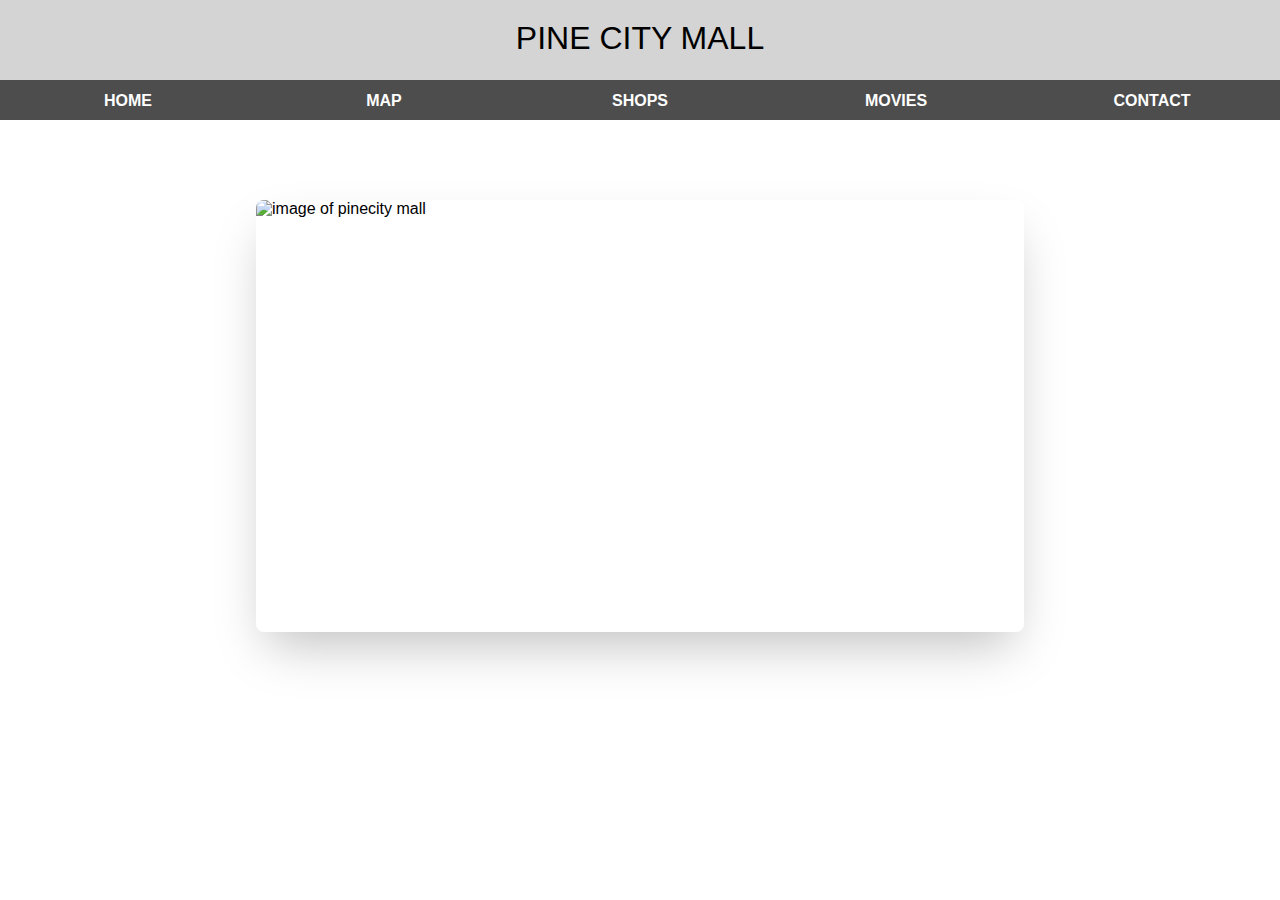
==== index.html @ 60ab3685 "added files" ====
<!DOCTYPE html>
<head>
    <link rel="stylesheet" href="style.css">
</head>
<body>
    <div id="header">
        <h1>PINE CITY MALL</h1>
    </div>
    <div id="tabs-top">
        <a href="index.html">HOME</a>
        <a href="#">MAP</a>
        <a href="#">SHOPS</a>
        <a href="#">MOVIES</a>
        <a href="#">CONTACT</a>
    </div>
    <div id="main-home">
        <section class="container">
            <div class="slider-wrapper">
                <div class="slider">
                    <img id="slide-1" src="images/mall1.jpg" alt="image of pinecity mall">
                    <img id="slide-2" src="images/mall2.jpg" alt="image of pinecity mall from a different angle">
                    <img id="slide-3" src="images/mall3.jpg" alt="image of clothing shop">
                </div>
                <div class="slider-nav">
                    <a href="#slide-1"></a>
                    <a href="#slide-2"></a>
                    <a href="#slide-3"></a>
                </div>
            </div>
        </section>
    </div>

</body>
</html>
---- style.css ----
body{
    padding: 0;
    margin: 0;
    font-family: Arial, Helvetica, sans-serif;
}

/*================================HEADER===================================*/
#header{
    position: fixed;
    top: 0px;
    left: 0px;
    z-index: 500;
    width: 100%;
    height: 80px;
    background-color: rgb(212, 212, 212);
}

#header h1{
    font-family:'Gill Sans', 'Gill Sans MT', Calibri, 'Trebuchet MS', sans-serif;
    font-weight: 200;
    display: block;
    margin: auto;
    padding-top: 20px;
    text-align: center;
}

/*================================TOP TABS===================================*/

#tabs-top{
    position: fixed;
    top     : 80px;
    left    : 0;
    z-index : 500;
    width   : 100%;
    height: 40px;
    background-color: rgb(77, 77, 77);
}

#tabs-top a{
    float: left;
    display: block;
    width: 20%;
    height: 35px;
    font-weight: 700;
    color: white;
    text-align: center;
    text-decoration: none;
    padding-top: 12px;
}

/*================================MAIN HOME===================================*/


/*================================IMAGE SLIDER===================================*/

.slider-wrapper{
    padding-top: 200px;
    position: relative;
    width: 48rem;
    margin: 0 auto;
}

.slider{
    display: flex;
    aspect-ratio: 16/9;
    overflow-x: auto;
    scroll-snap-type: x mandatory;
    scroll-behavior: smooth;
    box-shadow: 0 1.5rem 3rem -0.75rem hsla(0, 0%, 0%, 0.25);
    border-radius: 0.5rem;
}

.slider img{
    flex: 1 0 100%;
    scroll-snap-align: start;
    object-fit: cover;
}

.slider-nav{
    display: flex;
    column-gap: 1rem;
    position: absolute;
    bottom: 1.25rem;
    left: 50%;
    transform: translateX(-50%);
    z-index: 1;
}

.slider-nav a{
    width: 0.5rem;
    height: 0.5rem;
    border-radius: 50%;
    background-color: white;
    opacity: 0.75;
    transition: opacity ease 250ms;
}

.slider-nav a:hover{
    opacity: 1;
}
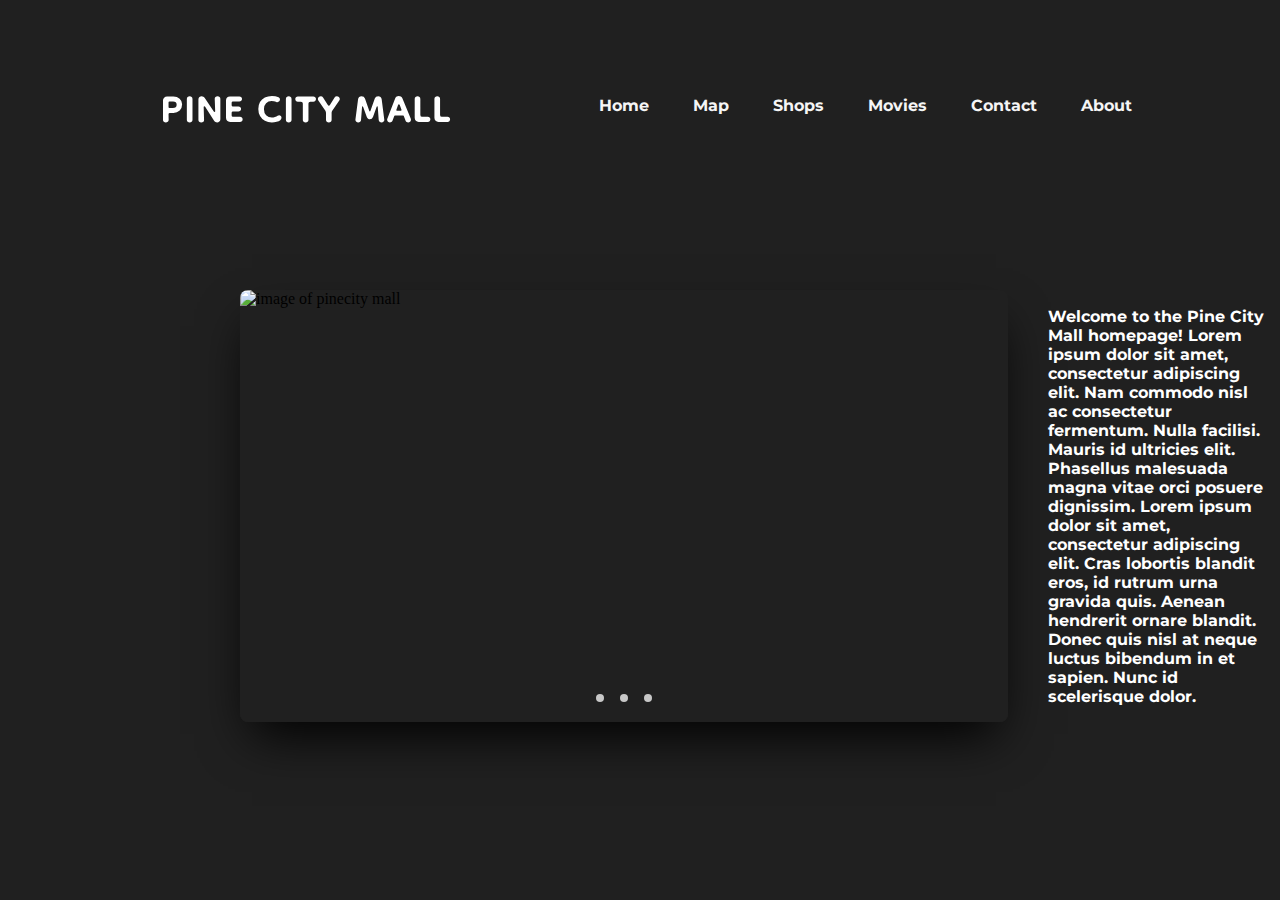
==== commit 0b803c60: "added files, changed homepage, changed nav bar" ====
--- a/index.html
+++ b/index.html
@@ -1,34 +1,49 @@
 <!DOCTYPE html>
-<head>
-    <link rel="stylesheet" href="style.css">
-</head>
-<body>
-    <div id="header">
-        <h1>PINE CITY MALL</h1>
-    </div>
-    <div id="tabs-top">
-        <a href="index.html">HOME</a>
-        <a href="#">MAP</a>
-        <a href="#">SHOPS</a>
-        <a href="#">MOVIES</a>
-        <a href="#">CONTACT</a>
-    </div>
-    <div id="main-home">
-        <section class="container">
-            <div class="slider-wrapper">
-                <div class="slider">
-                    <img id="slide-1" src="images/mall1.jpg" alt="image of pinecity mall">
-                    <img id="slide-2" src="images/mall2.jpg" alt="image of pinecity mall from a different angle">
-                    <img id="slide-3" src="images/mall3.jpg" alt="image of clothing shop">
+
+<html>
+    <head>
+        <meta charset="utf-8">
+        <meta http-equiv="X-UA-Compatible" content="IE=edge">
+        <title>Pine City Mall</title>
+        <meta name="description" content="">
+        <meta name="viewport" content="width=device-width, initial-scale=1">
+        <link rel="stylesheet" href="style.css">
+    </head>
+    <body>
+        <header>
+            <img class="logo" src="images/pinecity logo.svg" alt="logo">
+            <nav>
+                <ul class="nav__links">
+                    <li><a href="index.html">Home</a></li>
+                    <li><a href="map.html">Map</a></li>
+                    <li><a href="shops.html">Shops</a></li>
+                    <li><a href="movies.html">Movies</a></li>
+                    <li><a href="contact.html">Contact</a></li>
+                    <li><a href="about.html">About</a></li>
+                </ul>
+            </nav>
+        </header>
+
+        <div id="main-home">
+            <section class="container">
+                <div class="slider-wrapper">
+                    <div class="slider">
+                        <img id="slide-1" src="images/mall1.jpg" alt="image of pinecity mall">
+                        <img id="slide-2" src="images/mall2.jpg" alt="image of pinecity mall from a different angle">
+                        <img id="slide-3" src="images/mall3.jpg" alt="image of clothing shop">
+                    </div>
+                    <div class="slider-nav">
+                        <a href="#slide-1"></a>
+                        <a href="#slide-2"></a>
+                        <a href="#slide-3"></a> 
+                    </div>
                 </div>
-                <div class="slider-nav">
-                    <a href="#slide-1"></a>
-                    <a href="#slide-2"></a>
-                    <a href="#slide-3"></a>
+
+                <div class="home-text">
+                    <p>Welcome to the Pine City Mall homepage! Lorem ipsum dolor sit amet, consectetur adipiscing elit. Nam commodo nisl ac consectetur fermentum. Nulla facilisi. Mauris id ultricies elit. Phasellus malesuada magna vitae orci posuere dignissim. Lorem ipsum dolor sit amet, consectetur adipiscing elit. Cras lobortis blandit eros, id rutrum urna gravida quis. Aenean hendrerit ornare blandit. Donec quis nisl at neque luctus bibendum in et sapien. Nunc id scelerisque dolor. </p>
                 </div>
-            </div>
-        </section>
-    </div>
+            </section>
+        </div>
 
-</body>
+    </body>
 </html>--- a/style.css
+++ b/style.css
@@ -1,63 +1,79 @@
-body{
+@import url('https://fonts.googleapis.com/css2?family=Montserrat:wght@700&display=swap');
+
+*{
+    box-sizing: border-box;
+    margin: 0;
     padding: 0;
-    margin: 0;
-    font-family: Arial, Helvetica, sans-serif;
+    background-color:rgb(32, 32, 32);
+
+}
+/*================================ header ===================================*/
+
+li, a{
+    font-family: "Montserrat", sans-serif;
+    font-weight: 700;
+    font-size: 16px;
+    color: whitesmoke;
+    text-decoration: none;
 }
 
-/*================================HEADER===================================*/
-#header{
-    position: fixed;
-    top: 0px;
-    left: 0px;
-    z-index: 500;
-    width: 100%;
-    height: 80px;
-    background-color: rgb(212, 212, 212);
+header {
+    display: flex;
+    justify-content: space-between;
+    align-items: center;
+    padding: 30px 10%;
 }
 
-#header h1{
-    font-family:'Gill Sans', 'Gill Sans MT', Calibri, 'Trebuchet MS', sans-serif;
-    font-weight: 200;
-    display: block;
-    margin: auto;
-    padding-top: 20px;
-    text-align: center;
+.logo{
+    cursor: pointer;
+    block-size: 150px;
 }
 
-/*================================TOP TABS===================================*/
 
-#tabs-top{
-    position: fixed;
-    top     : 80px;
-    left    : 0;
-    z-index : 500;
-    width   : 100%;
-    height: 40px;
-    background-color: rgb(77, 77, 77);
+.nav__links{
+    list-style: none;
 }
 
-#tabs-top a{
-    float: left;
-    display: block;
-    width: 20%;
-    height: 35px;
-    font-weight: 700;
-    color: white;
-    text-align: center;
-    text-decoration: none;
-    padding-top: 12px;
+.nav__links li{
+    display: inline-block;
+    padding: 0 20px;
+}
+
+.nav__links li a {
+    transition: all 0.3s ease 0s;
+}
+
+.nav__links li a:hover {
+    color: cadetblue;
 }
 
 /*================================MAIN HOME===================================*/
 
 
+
+
 /*================================IMAGE SLIDER===================================*/
 
+.container{
+    display: flex;
+}
+
+.home-text{
+    flex: 0.5;
+    margin: auto -200px;
+}
+
+.home-text p{
+    color: white;
+    font-family: "Montserrat", sans-serif;
+    font-weight: 700;
+}
+
 .slider-wrapper{
-    padding-top: 200px;
-    position: relative;
+    margin-right: 20px;
+    position:relative;
     width: 48rem;
-    margin: 0 auto;
+    margin: 5rem 15rem;
 }
 
 .slider{
@@ -66,7 +82,7 @@
     overflow-x: auto;
     scroll-snap-type: x mandatory;
     scroll-behavior: smooth;
-    box-shadow: 0 1.5rem 3rem -0.75rem hsla(0, 0%, 0%, 0.25);
+    box-shadow: 0 1.5rem 3rem -0.75rem hsla(0, 0%, 0%, 1);
     border-radius: 0.5rem;
 }
 
@@ -77,6 +93,7 @@
 }
 
 .slider-nav{
+    background-color: rgba(255,255,255,0);
     display: flex;
     column-gap: 1rem;
     position: absolute;
@@ -97,4 +114,54 @@
 
 .slider-nav a:hover{
     opacity: 1;
+}
+
+/*================================MAP PAGE===================================*/
+
+.map-container img{
+    margin: auto 30rem;
+    box-shadow: 0 1.5rem 3rem -0.75rem hsla(0, 0%, 0%, 1);
+    width: 50%;
+    border: 0px;
+    border-radius: 1rem;
+}
+
+
+/*================================ INFO BOX ===================================*/
+
+a.info-box{
+    text-decoration: none;
+    background: rgba(255, 255, 255, 0.8);
+    width: 90%;
+    height: 90px;
+    display: block;
+    margin: auto;
+    margin-top: 12px;
+    padding: 1px;
+}
+
+.info-box img{
+    height: 70px;
+    margin: 10px;
+    float: left;
+}
+
+.info-box h3{
+    padding: 0;
+    margin-bottom: 0;
+    width: 90%;
+    color: #572800;
+}
+
+.info-box p{
+    margin: 0;
+    padding: 0;
+    width: 90%;
+    color: 131313;
+}
+
+.info-box p.right{
+    float:right;
+    margin-top: 25px;
+    
 }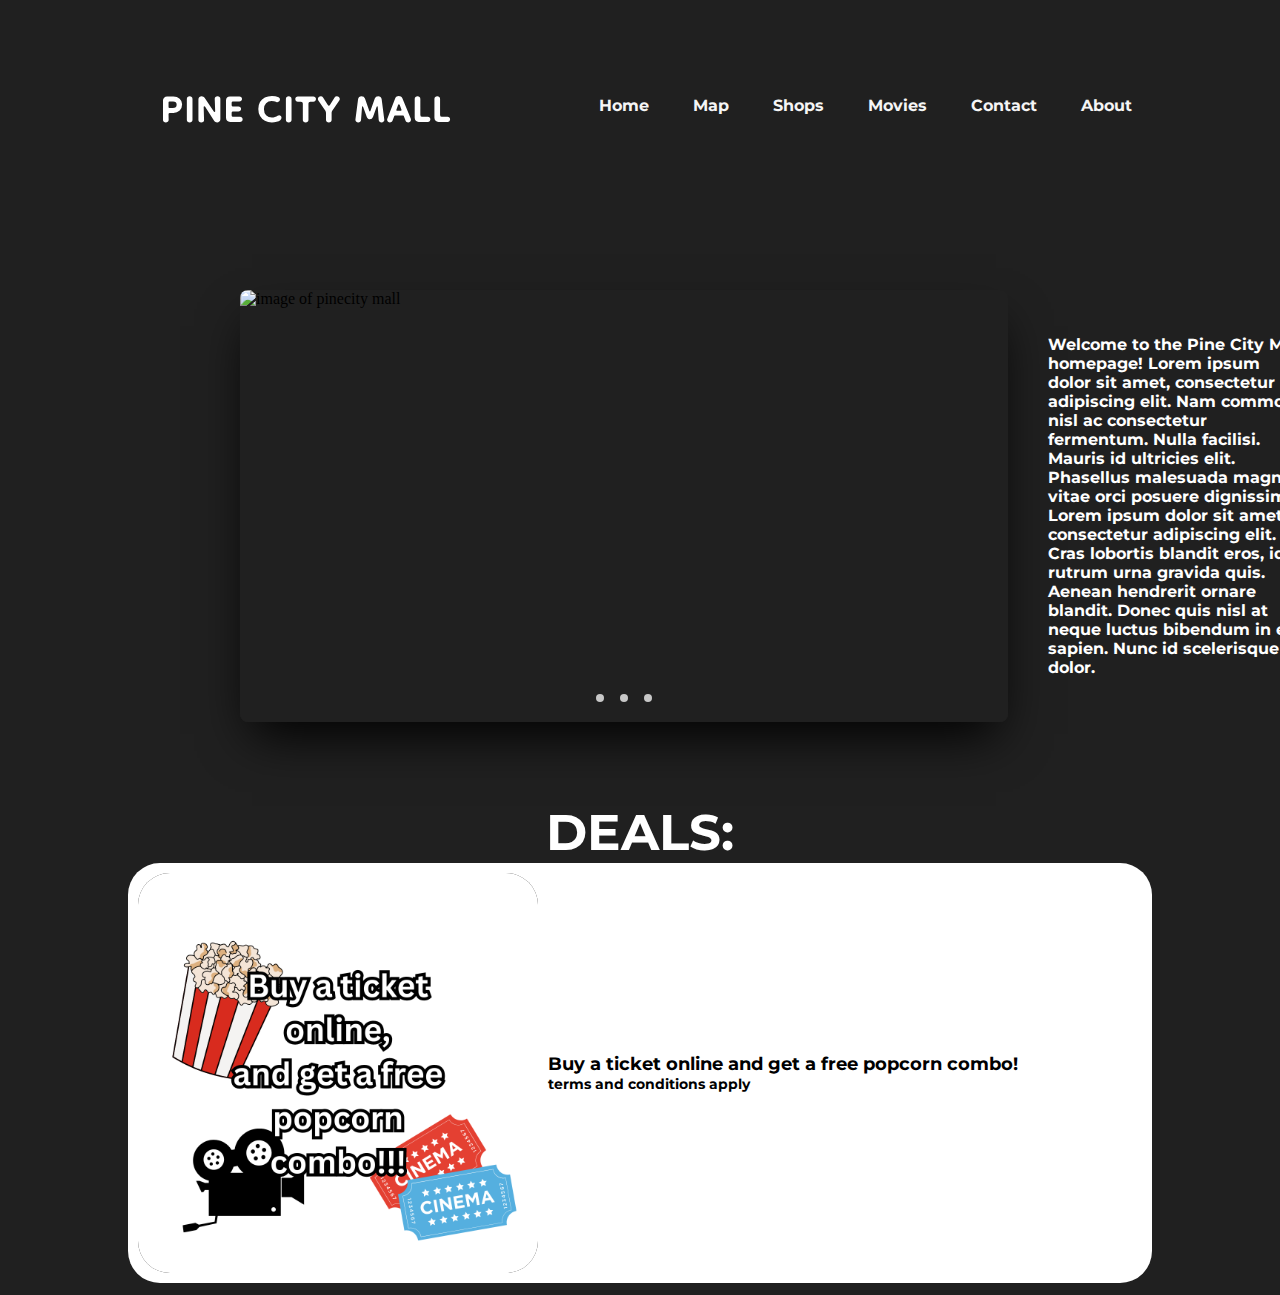
==== commit 8916918c: "added files" ====
--- a/index.html
+++ b/index.html
@@ -45,5 +45,16 @@
             </section>
         </div>
 
+        <div class="header-text"><p>DEALS:</p></div>
+
+        <div class="button-list">
+            <a class="button-movie" href="movies.html">
+              <img src="images/deal.png" alt="deal1">
+              <div class="button-content">
+                <h3>Buy a ticket online and get a free popcorn combo!</h3>
+                <p>terms and conditions apply</p>
+              </div>
+            </a>
+          </div>
     </body>
 </html>--- a/style.css
+++ b/style.css
@@ -51,7 +51,6 @@
 
 
 
-
 /*================================IMAGE SLIDER===================================*/
 
 .container{
@@ -59,9 +58,22 @@
 }
 
 .home-text{
-    flex: 0.5;
+    flex: 0.6;
     margin: auto -200px;
 }
+
+.header-text{
+background-color: transparent;
+}
+
+.header-text p{
+    text-align: center;
+    font-size: 50px;
+    color: white;
+    font-family: "Montserrat", sans-serif;
+    font-weight: 700;
+}
+
 
 .home-text p{
     color: white;
@@ -127,41 +139,162 @@
 }
 
 
-/*================================ INFO BOX ===================================*/
-
-a.info-box{
+/*================================ button list ===================================*/
+.button-list {
+    width: 80%;
+    margin: 0 auto;
+  }
+  
+  .button {
+    display: flex;
+    align-items: center;
     text-decoration: none;
-    background: rgba(255, 255, 255, 0.8);
-    width: 90%;
-    height: 90px;
+    width: 100%;
+    background-color: #ffffff;
+    margin-bottom: 12px;
+    padding: 10px;
+    color: #ffffff;
+    border-radius: 2rem;
+  }
+  
+
+  .button img{
+    border-radius: 2rem;
+    width: 80px;
+    height: 80px;
+    margin-right: 10px;
+    object-fit: cover;
+  }
+  
+  .button-content {
+    width: calc(100% - 90px);
+  }
+  
+  .button h3 {
+    text-align: center;
+    color: black;
+    margin: auto auto;
+    font-size: 18px;
+    background-color: white;
+  }
+  
+  .button p {
+    text-align: center;
+    color: black;
+    margin: auto auto;
+    font-size: 14px;
+    background-color: white;
+  }
+
+  /*================================ MOVIE PAGE ===================================*/
+
+.title-text-movies{
+    font-family: "Montserrat", sans-serif;
+    text-align: center;
+    color: white;
+    margin: auto auto;
+    font-size: 35px;
+    padding-bottom: 20px;
+}
+
+.button-movie {
+    display: flex;
+    align-items: center;
+    text-decoration: none;
+    width: 100%;
+    background-color: #ffffff;
+    margin-bottom: 12px;
+    padding: 10px;
+    color: #ffffff;
+    border-radius: 2rem;
+  }
+  
+
+.button-movie img{
+  border-radius: 2rem;
+  width: 400px;
+  height: 400px;
+  margin-right: 10px;
+  object-fit: cover;
+}
+
+.button-content {
+  width: calc(100% - 90px);
+}
+
+.button-movie h3 {
+  color: black;
+  margin: auto auto;
+  font-size: 18px;
+  background-color: white;
+}
+
+.button-movie p {
+  color: black;
+  margin: auto auto;
+  font-size: 14px;
+  background-color: white;
+}
+.home-text-movie p{
+    color: white;
+    font-family: "Montserrat", sans-serif;
+    font-weight: 700;
+}
+
+.home-text-movie{
+    flex: 0.6;
+    margin: 100px -200px;
+}
+
+  /*================================ contact form ===================================*/
+
+.contact-form {
+    width: 80%;
+    max-width: 800px;
+    margin: 0 auto;
+    background-color: #ffffff;
+    padding: 20px;
+    border-radius: 2rem;
+  }
+  
+  .form-group {
+    margin-bottom: 20px;
+    background-color: #ffffff;
+  }
+  
+  label {
+    background-color: #ffffff;
     display: block;
-    margin: auto;
-    margin-top: 12px;
-    padding: 1px;
-}
-
-.info-box img{
-    height: 70px;
-    margin: 10px;
-    float: left;
-}
-
-.info-box h3{
-    padding: 0;
-    margin-bottom: 0;
-    width: 90%;
-    color: #572800;
-}
-
-.info-box p{
-    margin: 0;
-    padding: 0;
-    width: 90%;
-    color: 131313;
-}
-
-.info-box p.right{
-    float:right;
-    margin-top: 25px;
-    
-}+    margin-bottom: 5px;
+    font-weight: bold;
+    font-family: "Montserrat", sans-serif;
+  }
+  
+  input[type="text"],
+  input[type="email"],
+  textarea {
+    background-color: #ffffff;
+    width: 100%;
+    padding: 8px;
+    border: 1px solid #000000;
+    border-radius: 4px;
+
+  }
+  
+  .submit-button {
+    display: block;
+    width: 100%;
+    padding: 10px;
+    background-color: #4caf50;
+    border: none;
+    color: #fff;
+    font-weight: bold;
+    text-align: center;
+    border-radius: 4px;
+    cursor: pointer;
+    font-family: "Montserrat", sans-serif;
+  }
+  
+  .submit-button:hover {
+    background-color: #45a049;
+  }